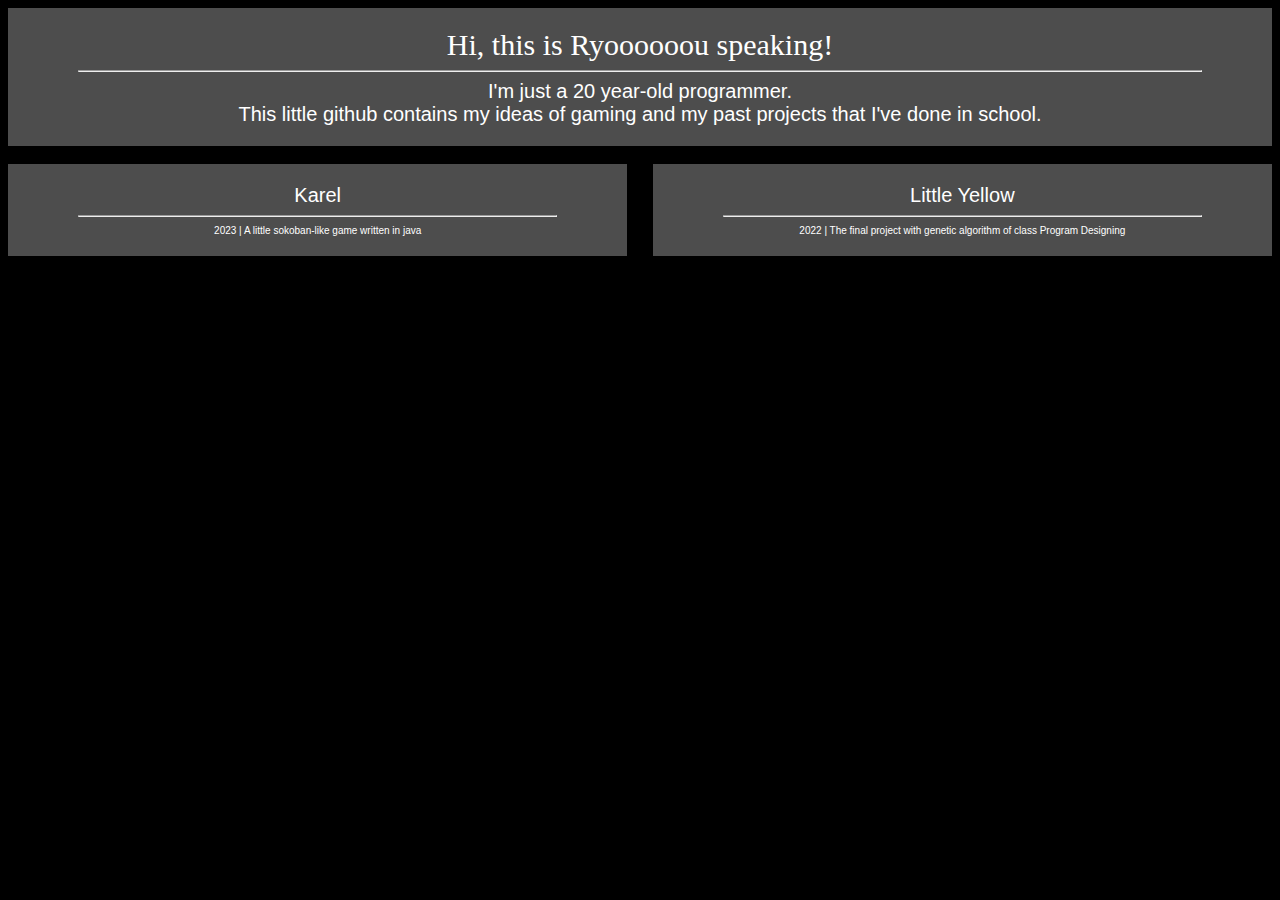
==== index.html @ e18cef06 "1.1.1_Func: add Karel & LY button linked to github" ====
<body style="background: black">
    <div class="outerBackground">
        <div class="innerBackground">
            <div class="biggerFonts">
                Hi, this is Ryoooooou speaking!
            </div>
            <hr />
            <div class="smallerFont">
                I'm just a 20 year-old programmer.
                <br>
                This little github contains my ideas of gaming and my past projects that I've done in school.
            </div>
        </div>
    </div>
    <br>
    <div class="container">
        <div class="left">
            <a class="outerBackground_buttonToGithub" href="https://github.com/RyoooooouGit/Karel">
                <div class="innerBackground">
                    <div class="smallerFont">
                        Karel
                    </div>
                    <hr style="color: white">
                    <div class="tinyFont">
                        2023 | A little sokoban-like game written in java
                    </div>
                </div>
            </a>
        </div>
        <div class="right">
            <a class="outerBackground_buttonToGithub" href="https://github.com/RyoooooouGit/LittleYellow">
                <div class="innerBackground">
                    <div class="smallerFont">
                        Little Yellow
                    </div>
                    <hr style="color: white">
                    <div class="tinyFont">
                        2022 | The final project with genetic algorithm of class Program Designing
                    </div>
                </div>
            </a>
        </div>
    </div>
</body>

<style>
    .outerBackground,
    .outerBackground_buttonToGithub {
        background-color: rgba(255, 255, 255, 0.3);
        display: flex;
        align-items: center;
        justify-content: center;
        box-sizing: border-box;
        padding: 20px;
        transition: transform 0.3s ease, background-color 0.3s ease;
    }

    .outerBackground_buttonToGithub:hover {
        transform: scale(1.1);
    }

    .innerBackground {
        width: calc(100% - 100px);
    }

    .tinyFont {
        font-family: Avant Garde, Avantgarde, Century Gothic, CenturyGothic, AppleGothic, sans-serif;
        text-align: center;
        font-size: 10px;
        color: white;
    }

    .smallerFont {
        font-family: Avant Garde, Avantgarde, Century Gothic, CenturyGothic, AppleGothic, sans-serif;
        text-align: center;
        font-size: 20px;
        color: white;
    }

    .biggerFonts {
        font-family: Copperplate, Copperplate Gothic Light, fantasy;
        text-align: center;
        font-size: 30px;
        color: white;
    }

    .container {
        display: flex;
    }

    .left {
        flex: 1;
    }

    .right {
        width: 49%;
        margin-left: 2%;
    }

    a {
        text-decoration: none;
    }
</style>
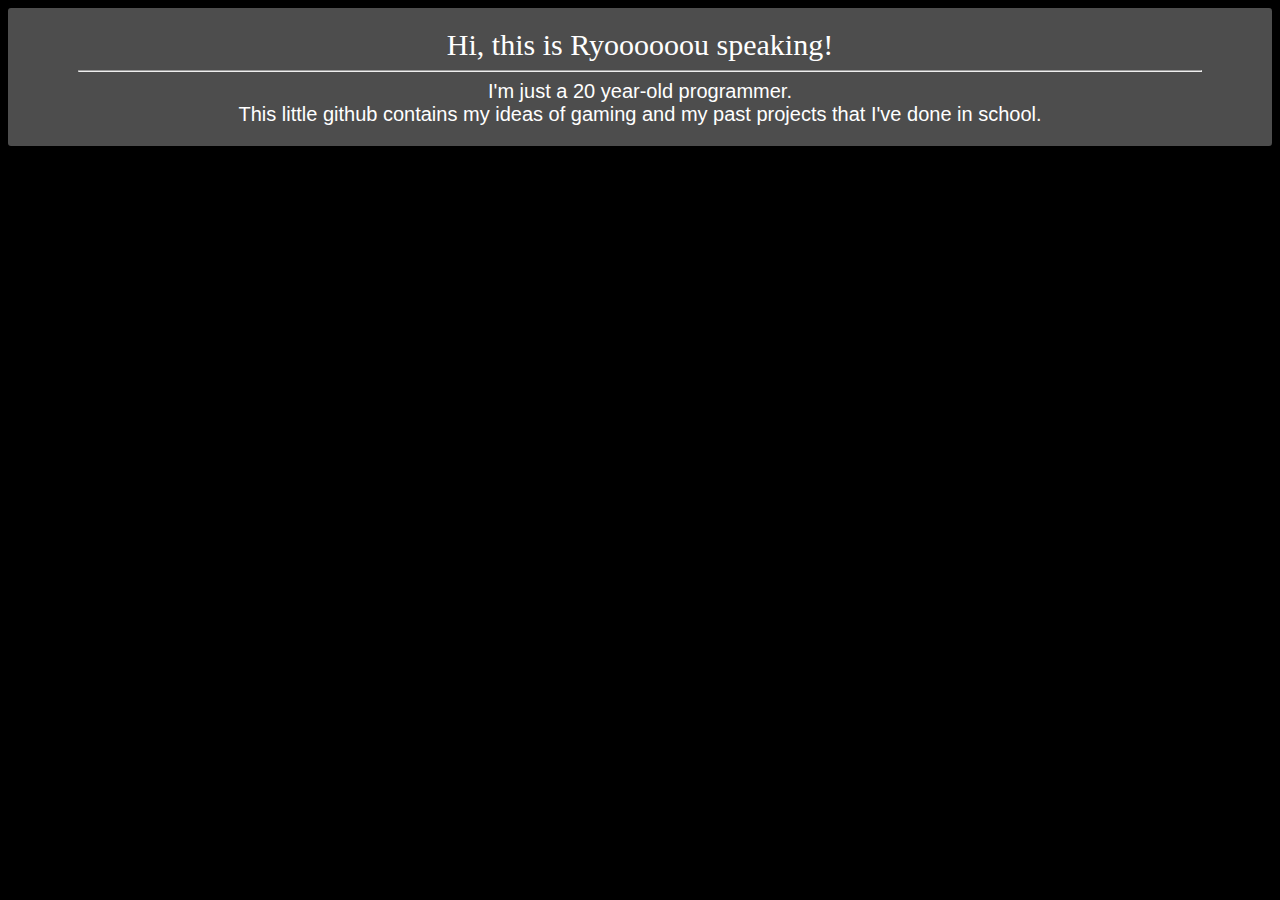
==== commit 642c5425: "1.2.0_Refactor: Split html into css and js_Func: Get number of repos from github api and generate bu" ====
--- a/index.html
+++ b/index.html
@@ -1,3 +1,8 @@
+<head>
+    <link rel="stylesheet" href="style.css">
+    <script src="src.js"></script>
+</head>
+
 <body style="background: black">
     <div class="outerBackground">
         <div class="innerBackground">
@@ -13,91 +18,36 @@
         </div>
     </div>
     <br>
-    <div class="container">
-        <div class="left">
-            <a class="outerBackground_buttonToGithub" href="https://github.com/RyoooooouGit/Karel">
-                <div class="innerBackground">
-                    <div class="smallerFont">
-                        Karel
+    <div class="containerForButtons">
+        <!--
+        <div class="containerForALine">
+            <div class="left">
+                <a class="outerBackground_buttonToGithub" href="https://github.com/RyoooooouGit/Karel">
+                    <div class="innerBackground">
+                        <div class="smallerFont">
+                            Karel
+                        </div>
+                        <hr style="color: white">
+                        <div class="tinyFont">
+                            2023 | A little sokoban-like game written in java
+                        </div>
                     </div>
-                    <hr style="color: white">
-                    <div class="tinyFont">
-                        2023 | A little sokoban-like game written in java
+                </a>
+            </div>
+            <div class="right">
+                <a class="outerBackground_buttonToGithub" href="https://github.com/RyoooooouGit/LittleYellow">
+                    <div class="innerBackground">
+                        <div class="smallerFont">
+                            Little Yellow
+                        </div>
+                        <hr style="color: white">
+                        <div class="tinyFont">
+                            2022 | The final project with genetic algorithm of class Program Designing
+                        </div>
                     </div>
-                </div>
-            </a>
+                </a>
+            </div>
         </div>
-        <div class="right">
-            <a class="outerBackground_buttonToGithub" href="https://github.com/RyoooooouGit/LittleYellow">
-                <div class="innerBackground">
-                    <div class="smallerFont">
-                        Little Yellow
-                    </div>
-                    <hr style="color: white">
-                    <div class="tinyFont">
-                        2022 | The final project with genetic algorithm of class Program Designing
-                    </div>
-                </div>
-            </a>
-        </div>
+    -->
     </div>
-</body>
-
-<style>
-    .outerBackground,
-    .outerBackground_buttonToGithub {
-        background-color: rgba(255, 255, 255, 0.3);
-        display: flex;
-        align-items: center;
-        justify-content: center;
-        box-sizing: border-box;
-        padding: 20px;
-        transition: transform 0.3s ease, background-color 0.3s ease;
-    }
-
-    .outerBackground_buttonToGithub:hover {
-        transform: scale(1.1);
-    }
-
-    .innerBackground {
-        width: calc(100% - 100px);
-    }
-
-    .tinyFont {
-        font-family: Avant Garde, Avantgarde, Century Gothic, CenturyGothic, AppleGothic, sans-serif;
-        text-align: center;
-        font-size: 10px;
-        color: white;
-    }
-
-    .smallerFont {
-        font-family: Avant Garde, Avantgarde, Century Gothic, CenturyGothic, AppleGothic, sans-serif;
-        text-align: center;
-        font-size: 20px;
-        color: white;
-    }
-
-    .biggerFonts {
-        font-family: Copperplate, Copperplate Gothic Light, fantasy;
-        text-align: center;
-        font-size: 30px;
-        color: white;
-    }
-
-    .container {
-        display: flex;
-    }
-
-    .left {
-        flex: 1;
-    }
-
-    .right {
-        width: 49%;
-        margin-left: 2%;
-    }
-
-    a {
-        text-decoration: none;
-    }
-</style>+</body>--- a/style.css
+++ b/style.css
@@ -0,0 +1,57 @@
+    .outerBackground,
+    .outerBackground_buttonToGithub {
+        background-color: rgba(255, 255, 255, 0.3);
+        display: flex;
+        align-items: center;
+        justify-content: center;
+        box-sizing: border-box;
+        padding: 20px;
+        transition: transform 0.3s ease, background-color 0.3s ease;
+        border-radius: 3px;
+    }
+
+    .outerBackground_buttonToGithub:hover {
+        transform: scale(1.1);
+    }
+
+    .innerBackground {
+        width: calc(100% - 100px);
+    }
+
+    .tinyFont {
+        font-family: Avant Garde, Avantgarde, Century Gothic, CenturyGothic, AppleGothic, sans-serif;
+        text-align: center;
+        font-size: 10px;
+        color: white;
+    }
+
+    .smallerFont {
+        font-family: Avant Garde, Avantgarde, Century Gothic, CenturyGothic, AppleGothic, sans-serif;
+        text-align: center;
+        font-size: 20px;
+        color: white;
+    }
+
+    .biggerFonts {
+        font-family: Copperplate, Copperplate Gothic Light, fantasy;
+        text-align: center;
+        font-size: 30px;
+        color: white;
+    }
+
+    .containerForALine {
+        display: flex;
+    }
+
+    .left {
+        flex: 1;
+    }
+
+    .right {
+        width: 49%;
+        margin-left: 2%;
+    }
+
+    a {
+        text-decoration: none;
+    }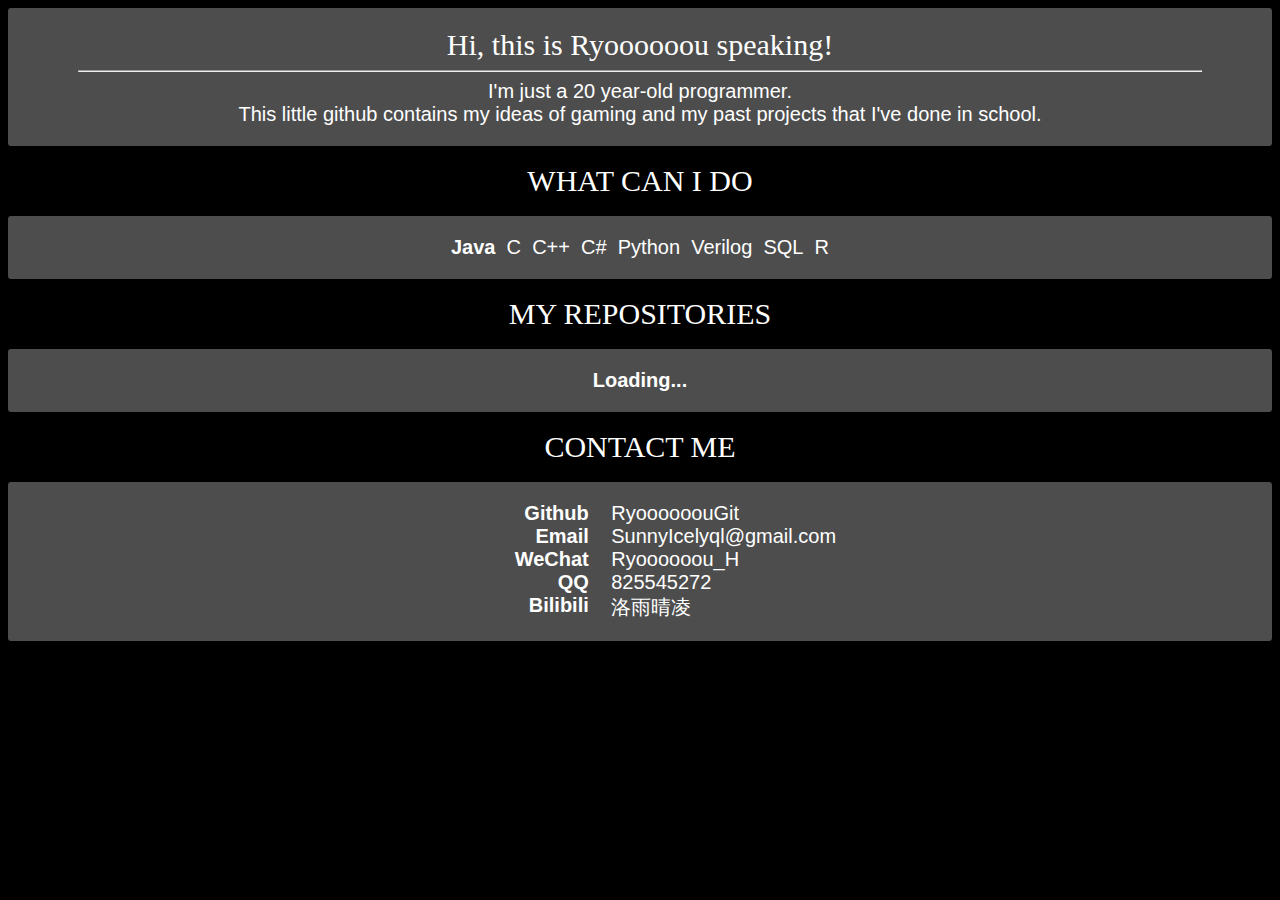
==== commit 9a983b1e: "1.3.0_Func: Retry when fetch failed_Add:What can I do, contact me and loading div" ====
--- a/index.html
+++ b/index.html
@@ -6,11 +6,11 @@
 <body style="background: black">
     <div class="outerBackground">
         <div class="innerBackground">
-            <div class="biggerFonts">
+            <div class="font2_30px">
                 Hi, this is Ryoooooou speaking!
             </div>
             <hr />
-            <div class="smallerFont">
+            <div class="font1_20px">
                 I'm just a 20 year-old programmer.
                 <br>
                 This little github contains my ideas of gaming and my past projects that I've done in school.
@@ -18,36 +18,58 @@
         </div>
     </div>
     <br>
-    <div class="containerForButtons">
-        <!--
-        <div class="containerForALine">
-            <div class="left">
-                <a class="outerBackground_buttonToGithub" href="https://github.com/RyoooooouGit/Karel">
-                    <div class="innerBackground">
-                        <div class="smallerFont">
-                            Karel
-                        </div>
-                        <hr style="color: white">
-                        <div class="tinyFont">
-                            2023 | A little sokoban-like game written in java
-                        </div>
-                    </div>
-                </a>
-            </div>
-            <div class="right">
-                <a class="outerBackground_buttonToGithub" href="https://github.com/RyoooooouGit/LittleYellow">
-                    <div class="innerBackground">
-                        <div class="smallerFont">
-                            Little Yellow
-                        </div>
-                        <hr style="color: white">
-                        <div class="tinyFont">
-                            2022 | The final project with genetic algorithm of class Program Designing
-                        </div>
-                    </div>
-                </a>
+    <div class="sectionTitle">
+        WHAT CAN I DO
+    </div>
+    <br>
+    <div class="outerBackground">
+        <div class="innerBackground">
+            <div class="font1_20px">
+                <b>Java</b>&nbsp;&nbsp;C&nbsp;&nbsp;C++&nbsp;&nbsp;C#&nbsp;&nbsp;Python&nbsp;&nbsp;Verilog&nbsp;&nbsp;SQL&nbsp;&nbsp;R
             </div>
         </div>
-    -->
+    </div>
+    <br>
+    <div class="sectionTitle">
+        MY REPOSITORIES
+    </div>
+    <br>
+    <div class="containerForButtons">
+        <div class="outerBackground">
+            <div class="innerBackground">
+                <div class="font1_20px">
+                    <b>Loading...</b>
+                </div>
+            </div>
+        </div>
+        <br>
+    </div>
+    <div class="sectionTitle">
+        CONTACT ME
+    </div>
+    <br>
+    <div class="outerBackground">
+        <div class="innerBackground">
+            <div class="containerForContacts">
+                <div class="left">
+                    <div class="font1_20px" style="text-align: right;">
+                        <b>Github</b><br>
+                        <b>Email</b><br>
+                        <b>WeChat</b><br>
+                        <b>QQ</b><br>
+                        <b>Bilibili</b>
+                    </div>
+                </div>
+                <div class="right" style="width: calc(49% + 40px);">
+                    <div class="font1_20px" style="text-align: left;">
+                        RyoooooouGit<br>
+                        SunnyIcelyql@gmail.com<br>
+                        Ryoooooou_H<br>
+                        825545272<br>
+                        洛雨晴凌
+                    </div>
+                </div>
+            </div>
+        </div>
     </div>
 </body>--- a/style.css
+++ b/style.css
@@ -1,57 +1,65 @@
-    .outerBackground,
-    .outerBackground_buttonToGithub {
-        background-color: rgba(255, 255, 255, 0.3);
-        display: flex;
-        align-items: center;
-        justify-content: center;
-        box-sizing: border-box;
-        padding: 20px;
-        transition: transform 0.3s ease, background-color 0.3s ease;
-        border-radius: 3px;
-    }
+.outerBackground,
+.outerBackground_buttonToGithub {
+    background-color: rgba(255, 255, 255, 0.3);
+    display: flex;
+    align-items: center;
+    justify-content: center;
+    box-sizing: border-box;
+    padding: 20px;
+    transition: transform 0.3s ease, background-color 0.3s ease;
+    border-radius: 3px;
+}
 
-    .outerBackground_buttonToGithub:hover {
-        transform: scale(1.1);
-    }
+.outerBackground_buttonToGithub:hover {
+    transform: scale(1.1);
+}
 
-    .innerBackground {
-        width: calc(100% - 100px);
-    }
+.innerBackground {
+    width: calc(100% - 100px);
+}
 
-    .tinyFont {
-        font-family: Avant Garde, Avantgarde, Century Gothic, CenturyGothic, AppleGothic, sans-serif;
-        text-align: center;
-        font-size: 10px;
-        color: white;
-    }
+.font1_10px {
+    font-family: Avant Garde, Avantgarde, Century Gothic, CenturyGothic, AppleGothic, sans-serif;
+    text-align: center;
+    font-size: 10px;
+    color: white;
+}
 
-    .smallerFont {
-        font-family: Avant Garde, Avantgarde, Century Gothic, CenturyGothic, AppleGothic, sans-serif;
-        text-align: center;
-        font-size: 20px;
-        color: white;
-    }
+.font1_20px {
+    font-family: Avant Garde, Avantgarde, Century Gothic, CenturyGothic, AppleGothic, sans-serif;
+    text-align: center;
+    font-size: 20px;
+    color: white;
+}
 
-    .biggerFonts {
-        font-family: Copperplate, Copperplate Gothic Light, fantasy;
-        text-align: center;
-        font-size: 30px;
-        color: white;
-    }
+.font2_30px {
+    font-family: Copperplate, Copperplate Gothic Light, fantasy;
+    text-align: center;
+    font-size: 30px;
+    color: white;
+}
 
-    .containerForALine {
-        display: flex;
-    }
+.containerForALine,
+.containerForContacts {
+    display: flex;
+}
 
-    .left {
-        flex: 1;
-    }
+.left {
+    flex: 1;
+}
 
-    .right {
-        width: 49%;
-        margin-left: 2%;
-    }
+.right {
+    width: 49%;
+    margin-left: 2%;
+}
 
-    a {
-        text-decoration: none;
-    }+.sectionTitle {
+    font-family: Copperplate, Copperplate Gothic Light, fantasy;
+    text-align: center;
+    font-size: 30px;
+    color: white;
+}
+
+a {
+    text-decoration: none;
+}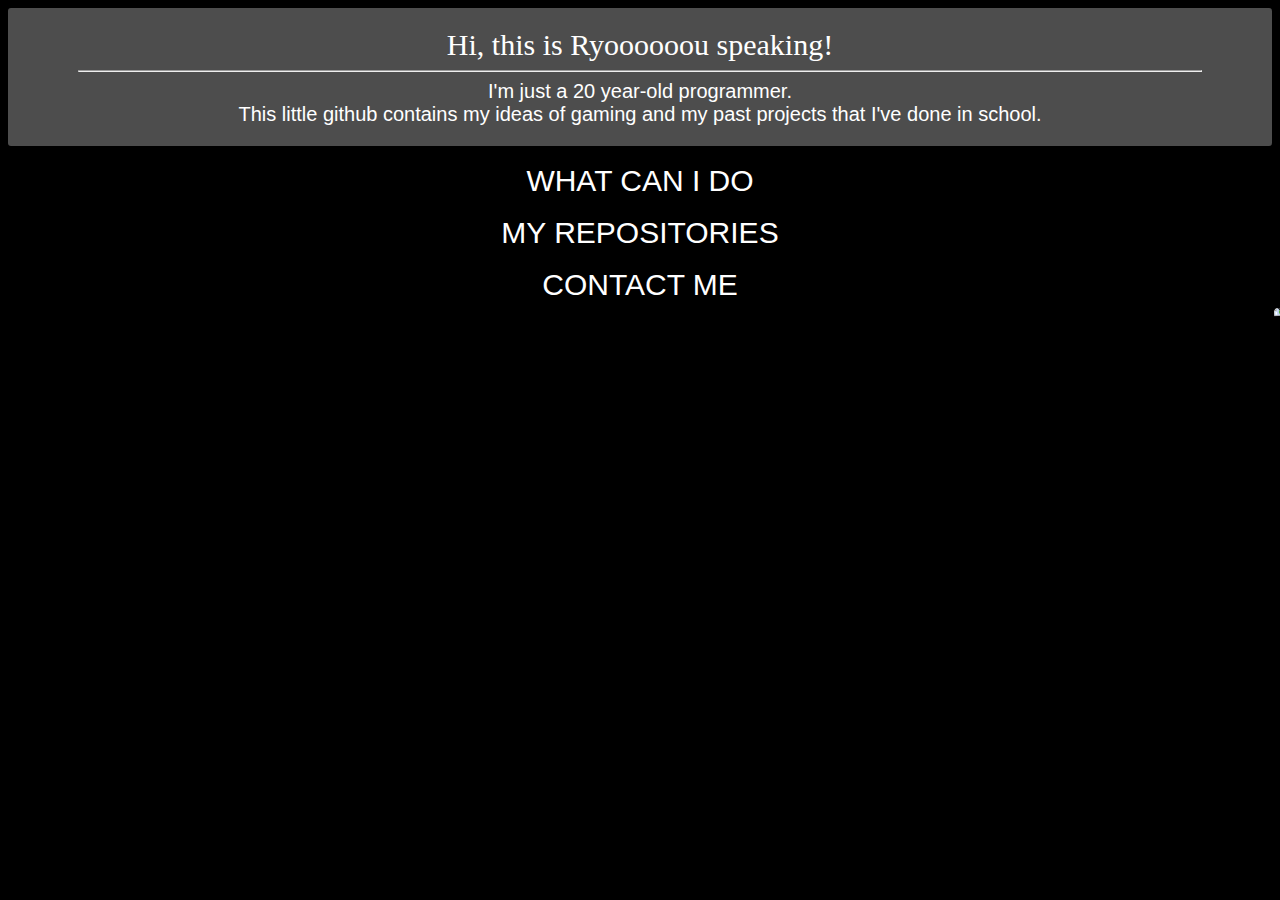
==== commit d30e3c29: "1.4.0_Func: Add drawer effect, add random Karel" ====
--- a/index.html
+++ b/index.html
@@ -22,54 +22,61 @@
         WHAT CAN I DO
     </div>
     <br>
-    <div class="outerBackground">
-        <div class="innerBackground">
-            <div class="font1_20px">
-                <b>Java</b>&nbsp;&nbsp;C&nbsp;&nbsp;C++&nbsp;&nbsp;C#&nbsp;&nbsp;Python&nbsp;&nbsp;Verilog&nbsp;&nbsp;SQL&nbsp;&nbsp;R
-            </div>
-        </div>
-    </div>
-    <br>
-    <div class="sectionTitle">
-        MY REPOSITORIES
-    </div>
-    <br>
-    <div class="containerForButtons">
+    <div class="containerForAllSection">
         <div class="outerBackground">
             <div class="innerBackground">
                 <div class="font1_20px">
-                    <b>Loading...</b>
+                    <b>Java</b>&nbsp;&nbsp;C&nbsp;&nbsp;C++&nbsp;&nbsp;C#&nbsp;&nbsp;Python&nbsp;&nbsp;Verilog&nbsp;&nbsp;SQL&nbsp;&nbsp;R
                 </div>
             </div>
         </div>
         <br>
     </div>
     <div class="sectionTitle">
+        MY REPOSITORIES
+    </div>
+    <br>
+    <div class="containerForAllSection">
+        <div class="containerForButtons">
+            <div class="outerBackground">
+                <div class="innerBackground">
+                    <div class="font1_20px">
+                        <b>Loading...</b>
+                    </div>
+                </div>
+            </div>
+            <br>
+        </div>
+    </div>
+    <div class="sectionTitle">
         CONTACT ME
     </div>
     <br>
-    <div class="outerBackground">
-        <div class="innerBackground">
-            <div class="containerForContacts">
-                <div class="left">
-                    <div class="font1_20px" style="text-align: right;">
-                        <b>Github</b><br>
-                        <b>Email</b><br>
-                        <b>WeChat</b><br>
-                        <b>QQ</b><br>
-                        <b>Bilibili</b>
+    <div class="containerForAllSection">
+        <div class="outerBackground">
+            <div class="innerBackground">
+                <div class="containerForContacts">
+                    <div class="left">
+                        <div class="font1_20px" style="text-align: right;">
+                            <b>Github</b><br>
+                            <b>Email</b><br>
+                            <b>WeChat</b><br>
+                            <b>QQ</b><br>
+                            <b>Bilibili</b>
+                        </div>
                     </div>
-                </div>
-                <div class="right" style="width: calc(49% + 40px);">
-                    <div class="font1_20px" style="text-align: left;">
-                        RyoooooouGit<br>
-                        SunnyIcelyql@gmail.com<br>
-                        Ryoooooou_H<br>
-                        825545272<br>
-                        洛雨晴凌
+                    <div class="right" style="width: calc(49% + 40px);">
+                        <div class="font1_20px" style="text-align: left;">
+                            RyoooooouGit<br>
+                            SunnyIcelyql@gmail.com<br>
+                            Ryoooooou_H<br>
+                            825545272<br>
+                            洛雨晴凌
+                        </div>
                     </div>
                 </div>
             </div>
         </div>
     </div>
+    <img src="https://raw.githubusercontent.com/RyoooooouGit/Karel/main/graph/Robot.png" class="karel" id="karel">
 </body>--- a/style.css
+++ b/style.css
@@ -6,7 +6,7 @@
     justify-content: center;
     box-sizing: border-box;
     padding: 20px;
-    transition: transform 0.3s ease, background-color 0.3s ease;
+    transition: transform 0.3s ease;
     border-radius: 3px;
 }
 
@@ -54,12 +54,34 @@
 }
 
 .sectionTitle {
-    font-family: Copperplate, Copperplate Gothic Light, fantasy;
+    user-select: none;
+    font-family: Arial Black, Arial Bold, Gadget, sans-serif;
     text-align: center;
     font-size: 30px;
     color: white;
 }
 
+.containerForAllSection {
+    max-height: 0;
+    overflow: hidden;
+    transition: max-height 0.5s cubic-bezier(0.5, 0.1, 0.5, 0.9);
+}
+
+.containerForAllSection.show {
+    max-height: 300px;
+}
+
+.karel {
+    scale: 0.5;
+    position: absolute;
+    transform-origin: center;
+    filter: drop-shadow(10px 10px 30px rgba(0, 0, 0, 0.5));
+}
+
 a {
     text-decoration: none;
+}
+
+body {
+    overflow: hidden;
 }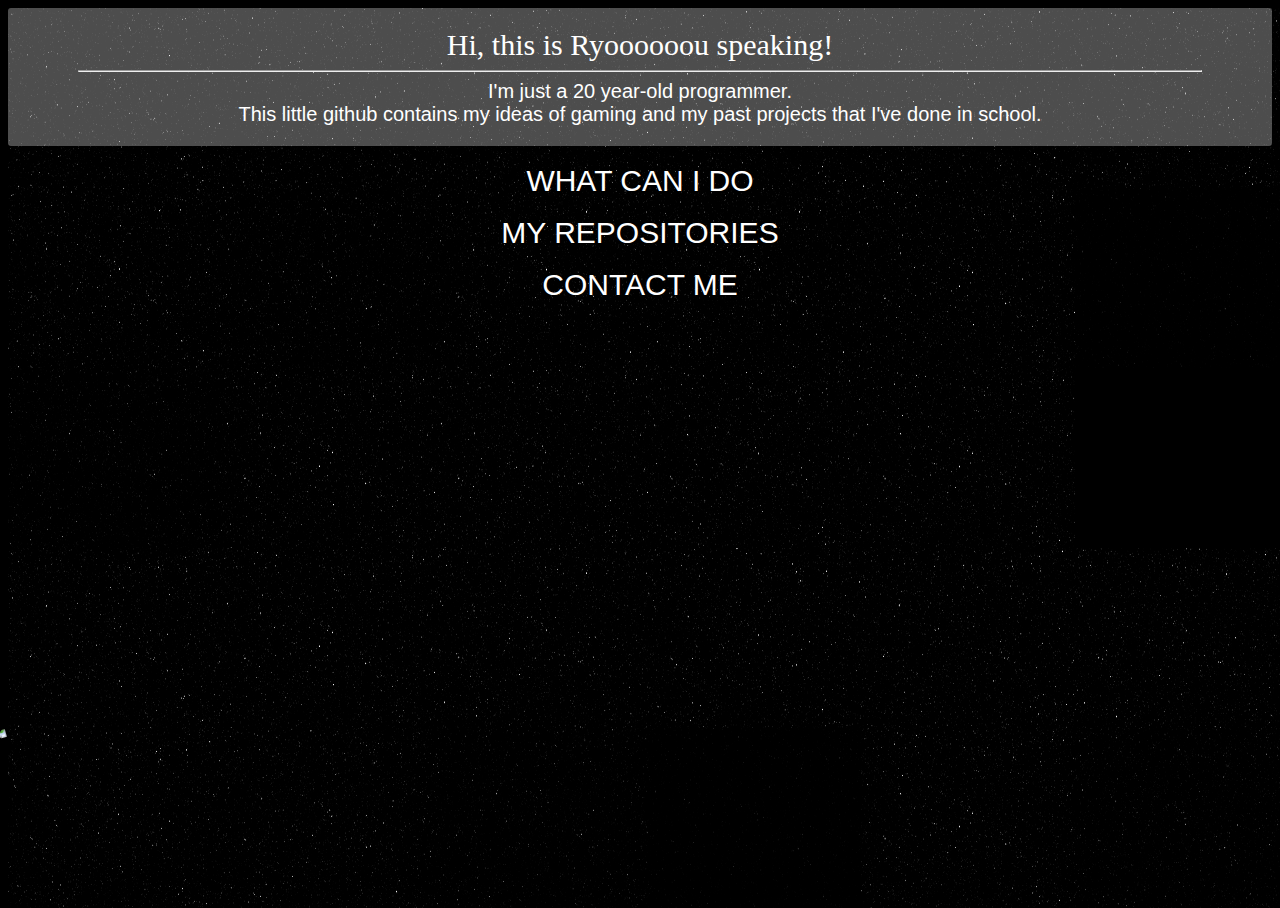
==== commit cd65f74c: "1.4.1_Feat: Star background" ====
--- a/index.html
+++ b/index.html
@@ -3,7 +3,9 @@
     <script src="src.js"></script>
 </head>
 
-<body style="background: black">
+<body>
+    <div class="backgroundContainer">
+    </div>
     <div class="outerBackground">
         <div class="innerBackground">
             <div class="font2_30px">
@@ -45,8 +47,8 @@
                     </div>
                 </div>
             </div>
-            <br>
         </div>
+        <br>
     </div>
     <div class="sectionTitle">
         CONTACT ME
--- a/style.css
+++ b/style.css
@@ -84,4 +84,30 @@
 
 body {
     overflow: hidden;
+    background-color: black;
+    /*
+    background-image: url('graph/star1.gif');
+    background-repeat: repeat;
+    background-size: 25%;
+    background-position: center;
+    */
+}
+
+
+.backgroundContainer {
+    display: grid;
+    grid-template-columns: repeat(6, 1fr);
+    grid-template-rows: repeat(5, 1fr);
+    gap: 0;
+    position: absolute;
+    width: 100%;
+    height: 100%;
+    pointer-events: none;
+    overflow: hidden;
+    z-index: -1;
+}
+
+.sequenceImage {
+    width: 100%;
+    height: 100%;
 }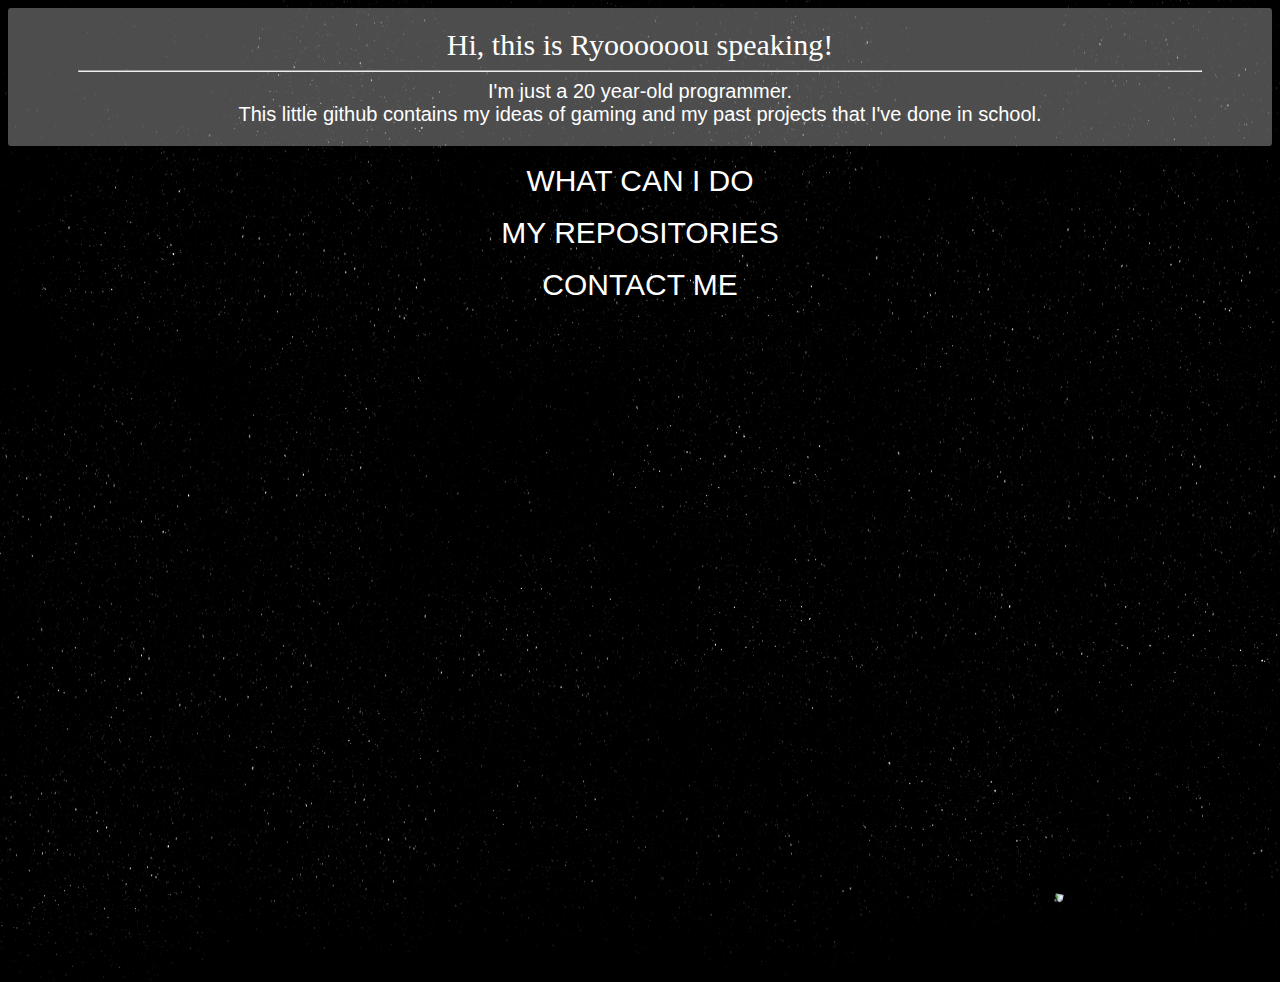
==== commit e538fef3: "1.4.3_Feat: Star background random display speed" ====
--- a/index.html
+++ b/index.html
@@ -28,7 +28,7 @@
         <div class="outerBackground">
             <div class="innerBackground">
                 <div class="font1_20px">
-                    <b>Java</b>&nbsp;&nbsp;C&nbsp;&nbsp;C++&nbsp;&nbsp;C#&nbsp;&nbsp;Python&nbsp;&nbsp;Verilog&nbsp;&nbsp;SQL&nbsp;&nbsp;R
+                    <b>Java</b>&nbsp;&nbsp;C&nbsp;&nbsp;C++&nbsp;&nbsp;C#&nbsp;&nbsp;JS&Html&CSS&nbsp;&nbsp;Python&nbsp;&nbsp;Verilog&nbsp;&nbsp;SQL&nbsp;&nbsp;R
                 </div>
             </div>
         </div>
--- a/style.css
+++ b/style.css
@@ -103,11 +103,13 @@
     width: 100%;
     height: 100%;
     pointer-events: none;
-    overflow: hidden;
     z-index: -1;
+    overflow: visible;
 }
 
 .sequenceImage {
-    width: 100%;
-    height: 100%;
+    width: 150%;
+    height: 150%;
+    overflow: visible;
+    mask-image: radial-gradient(rgba(0, 0, 0, 1) 40%, rgba(0, 0, 0, 0)80%);
 }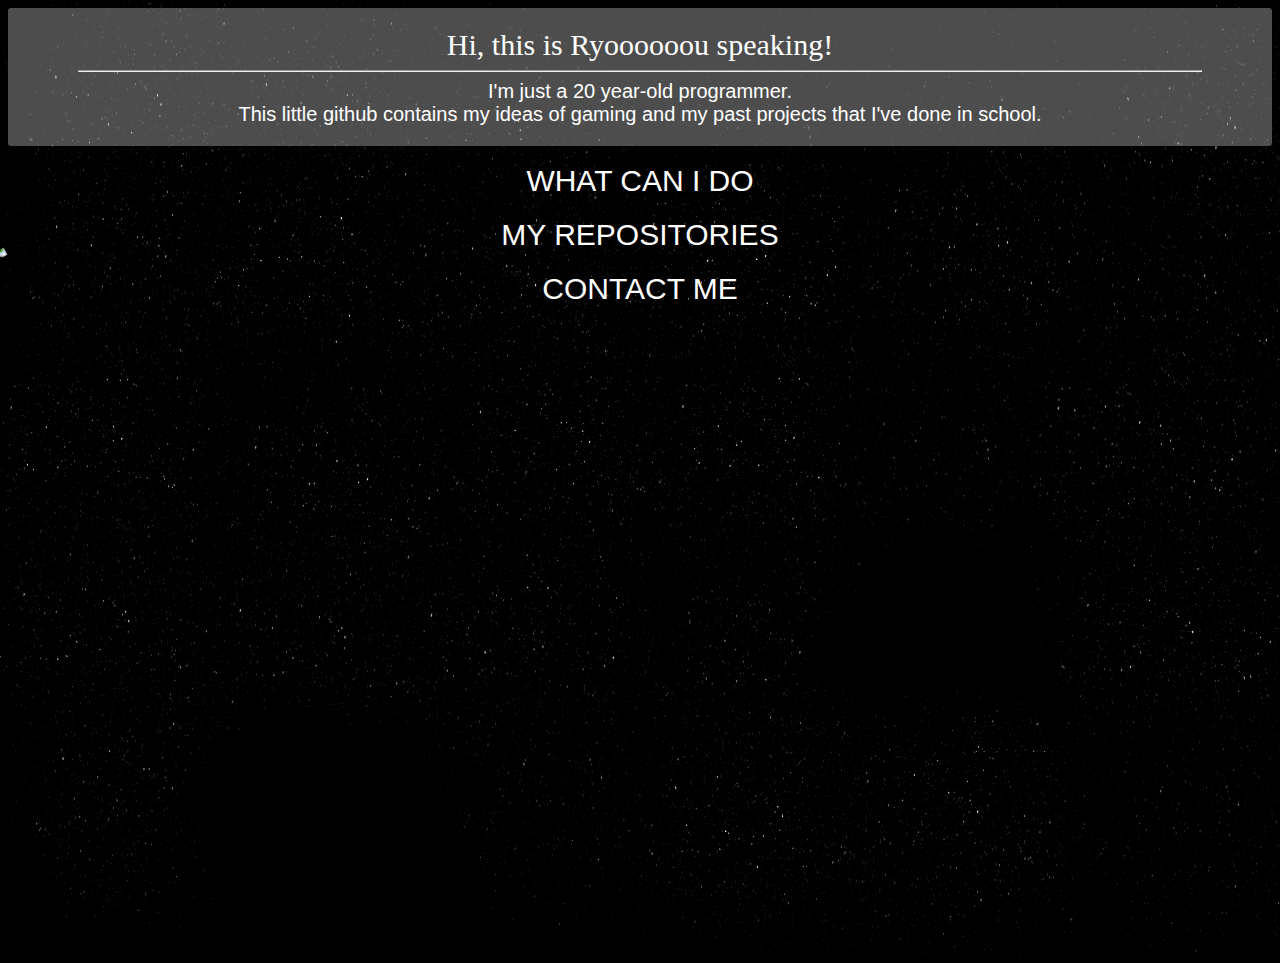
==== commit 46c2aea2: "1.4.4_Perf: Change the animation of sections" ====
--- a/index.html
+++ b/index.html
@@ -23,57 +23,58 @@
     <div class="sectionTitle">
         WHAT CAN I DO
     </div>
-    <br>
-    <div class="containerForAllSection">
-        <div class="outerBackground">
-            <div class="innerBackground">
-                <div class="font1_20px">
-                    <b>Java</b>&nbsp;&nbsp;C&nbsp;&nbsp;C++&nbsp;&nbsp;C#&nbsp;&nbsp;JS&Html&CSS&nbsp;&nbsp;Python&nbsp;&nbsp;Verilog&nbsp;&nbsp;SQL&nbsp;&nbsp;R
+    <div class="containerForAllSectionOuter">
+        <div class="containerForAllSectionInner">
+            <div class="outerBackground">
+                <div class="innerBackground">
+                    <div class="font1_20px">
+                        <b>Java</b>&nbsp;&nbsp;C&nbsp;&nbsp;C++&nbsp;&nbsp;C#&nbsp;&nbsp;JS&Html&CSS&nbsp;&nbsp;Python&nbsp;&nbsp;Verilog&nbsp;&nbsp;SQL&nbsp;&nbsp;R
+                    </div>
                 </div>
             </div>
         </div>
-        <br>
     </div>
     <div class="sectionTitle">
         MY REPOSITORIES
     </div>
-    <br>
-    <div class="containerForAllSection">
-        <div class="containerForButtons">
-            <div class="outerBackground">
-                <div class="innerBackground">
-                    <div class="font1_20px">
-                        <b>Loading...</b>
+    <div class="containerForAllSectionOuter">
+        <div class="containerForAllSectionInner">
+            <div class="containerForButtons">
+                <div class="outerBackground">
+                    <div class="innerBackground">
+                        <div class="font1_20px">
+                            <b>Loading...</b>
+                        </div>
                     </div>
                 </div>
             </div>
         </div>
-        <br>
     </div>
     <div class="sectionTitle">
         CONTACT ME
     </div>
-    <br>
-    <div class="containerForAllSection">
-        <div class="outerBackground">
-            <div class="innerBackground">
-                <div class="containerForContacts">
-                    <div class="left">
-                        <div class="font1_20px" style="text-align: right;">
-                            <b>Github</b><br>
-                            <b>Email</b><br>
-                            <b>WeChat</b><br>
-                            <b>QQ</b><br>
-                            <b>Bilibili</b>
+    <div class="containerForAllSectionOuter">
+        <div class="containerForAllSectionInner">
+            <div class="outerBackground">
+                <div class="innerBackground">
+                    <div class="containerForContacts">
+                        <div class="left">
+                            <div class="font1_20px" style="text-align: right;">
+                                <b>Github</b><br>
+                                <b>Email</b><br>
+                                <b>WeChat</b><br>
+                                <b>QQ</b><br>
+                                <b>Bilibili</b>
+                            </div>
                         </div>
-                    </div>
-                    <div class="right" style="width: calc(49% + 40px);">
-                        <div class="font1_20px" style="text-align: left;">
-                            RyoooooouGit<br>
-                            SunnyIcelyql@gmail.com<br>
-                            Ryoooooou_H<br>
-                            825545272<br>
-                            洛雨晴凌
+                        <div class="right" style="width: calc(49% + 40px);">
+                            <div class="font1_20px" style="text-align: left;">
+                                RyoooooouGit<br>
+                                SunnyIcelyql@gmail.com<br>
+                                Ryoooooou_H<br>
+                                825545272<br>
+                                洛雨晴凌
+                            </div>
                         </div>
                     </div>
                 </div>
--- a/style.css
+++ b/style.css
@@ -61,14 +61,34 @@
     color: white;
 }
 
-.containerForAllSection {
+.containerForAllSectionInner {
+    padding-top: 0;
+    padding-bottom: 0;
     max-height: 0;
     overflow: hidden;
-    transition: max-height 0.5s cubic-bezier(0.5, 0.1, 0.5, 0.9);
+    transition:
+        padding-top 0.5s,
+        padding-bottom 0.5s,
+        max-height 0.5s cubic-bezier(0.5, 0.1, 0.5, 0.9);
 }
 
-.containerForAllSection.show {
+.containerForAllSectionInner.show {
     max-height: 300px;
+    padding-top: 20px;
+    padding-bottom: 20px;
+}
+
+.containerForAllSectionOuter {
+    padding-top: 10px;
+    padding-bottom: 10px;
+    transition:
+        padding-top 0.5s,
+        padding-bottom 0.5s;
+}
+
+.containerForAllSectionOuter.show {
+    padding-top: 0;
+    padding-bottom: 0;
 }
 
 .karel {
